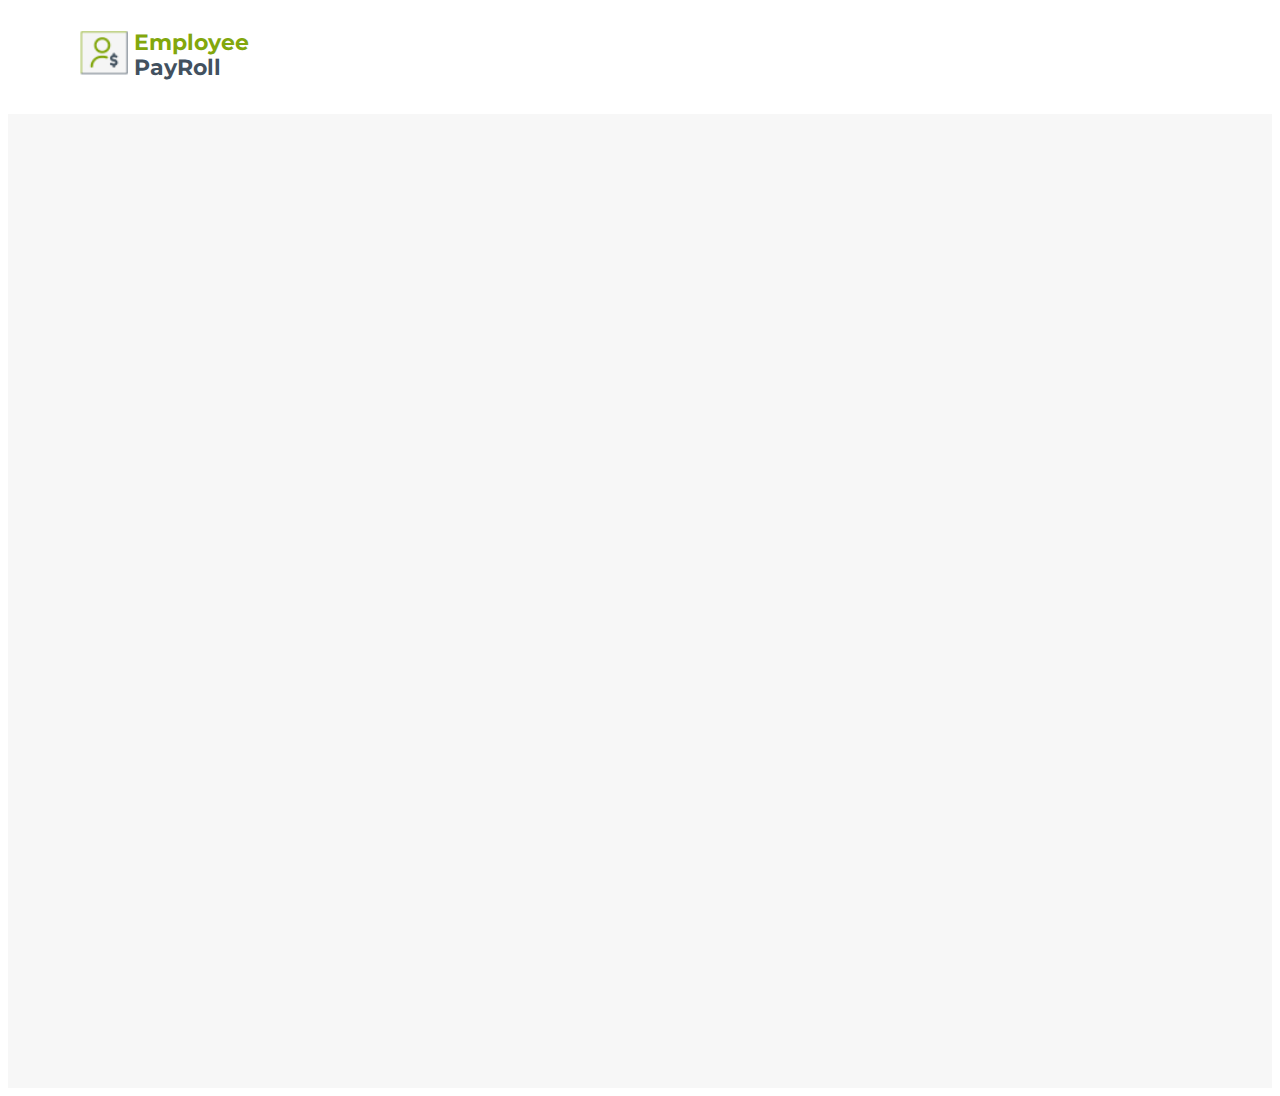
==== pages/dashboard.html @ dff5a62d "ADD:Employee Payroll form" ====
<!DOCTYPE html>
<html lang="en">
<head>
    <meta charset="UTF-8">
    <meta name="viewport" content="width=device-width, initial-scale=1.0">
    <title>Employee Dashboard</title>
    <link rel="stylesheet" href="../dashboard.css">
    <link rel="icon" href="../assets/logo.png">
    <link href='https://fonts.googleapis.com/css?family=Montserrat' rel='stylesheet'>
    <link href='https://fonts.googleapis.com/css?family=Roboto' rel='stylesheet'>


</head>
<body>
    <div class="dashboard-view">
        <div class="dashboard-header-view">
            <div class="image-adjust">
                <img src="../assets/logo.png" alt="Image not loaded" style="width: 50px;  height: 48px;">
                <div class="employee-payroll">
            
                  <div class="employee-payroll-top"><label for="Employee">Employee</label></div>      
                    <div class="employee-payroll-bottom"><label for="Employee">PayRoll</label>   </div>    
       
                     </div>
            </div>
        </div>
    </div>
</body>
</html>
---- dashboard.css ----
.dashboard-view {
  display: flex;
  width: 100%;
  height: 1080px;
  background: #f7f7f7 0% 0% no-repeat padding-box;
  opacity: 1;
}

.dashboard-header-view{
    display: flex;
    width: 100%;
    height: 106px;
    /* margin-left: 5.62%; */
    background: #FFFFFF 0% 0% no-repeat padding-box;
    opacity: 1; 
}

.image-adjust{
    display: flex;
    margin-left: 5.6%;
    margin-top: 1.76%;
}

.employee-payroll-cnt{
    display: flex;
    flex-direction: column; 
    text-align: left;
}

.employee-payroll-top{
    width: 6.6%;
    padding: auto;
    margin-left: 5px;margin-top: 0px;
    text-align: left;
    font: normal normal bold 22px/25px Montserrat;
    letter-spacing: 0px;
    color: #82A70C;
    text-transform: capitalize;
}

.employee-payroll-bottom{
    width: 6.6%;
    padding: auto;  
    margin-left: 5px;
    text-align: left;
    font: normal normal bold 22px/25px Montserrat;
    letter-spacing: 0px;
    color: #42515F;
    text-transform: capitalize;
}
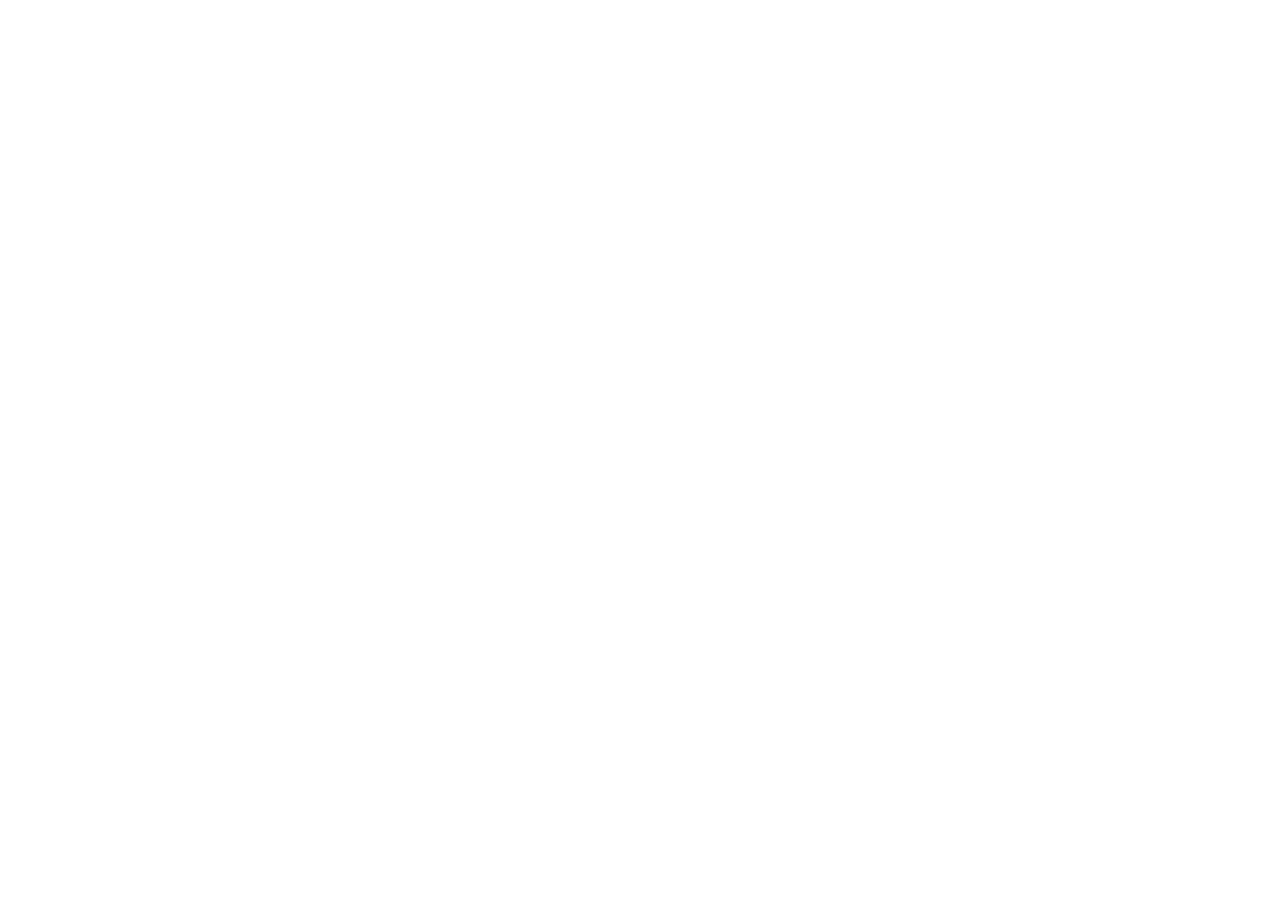
==== commit a2209d84: "ADD:Employee Payroll form" ====
--- a/pages/dashboard.html
+++ b/pages/dashboard.html
@@ -1,4 +1,4 @@
-<!DOCTYPE html>
+<!-- <!DOCTYPE html>
 <html lang="en">
 <head>
     <meta charset="UTF-8">
@@ -26,4 +26,4 @@
         </div>
     </div>
 </body>
-</html>+</html> -->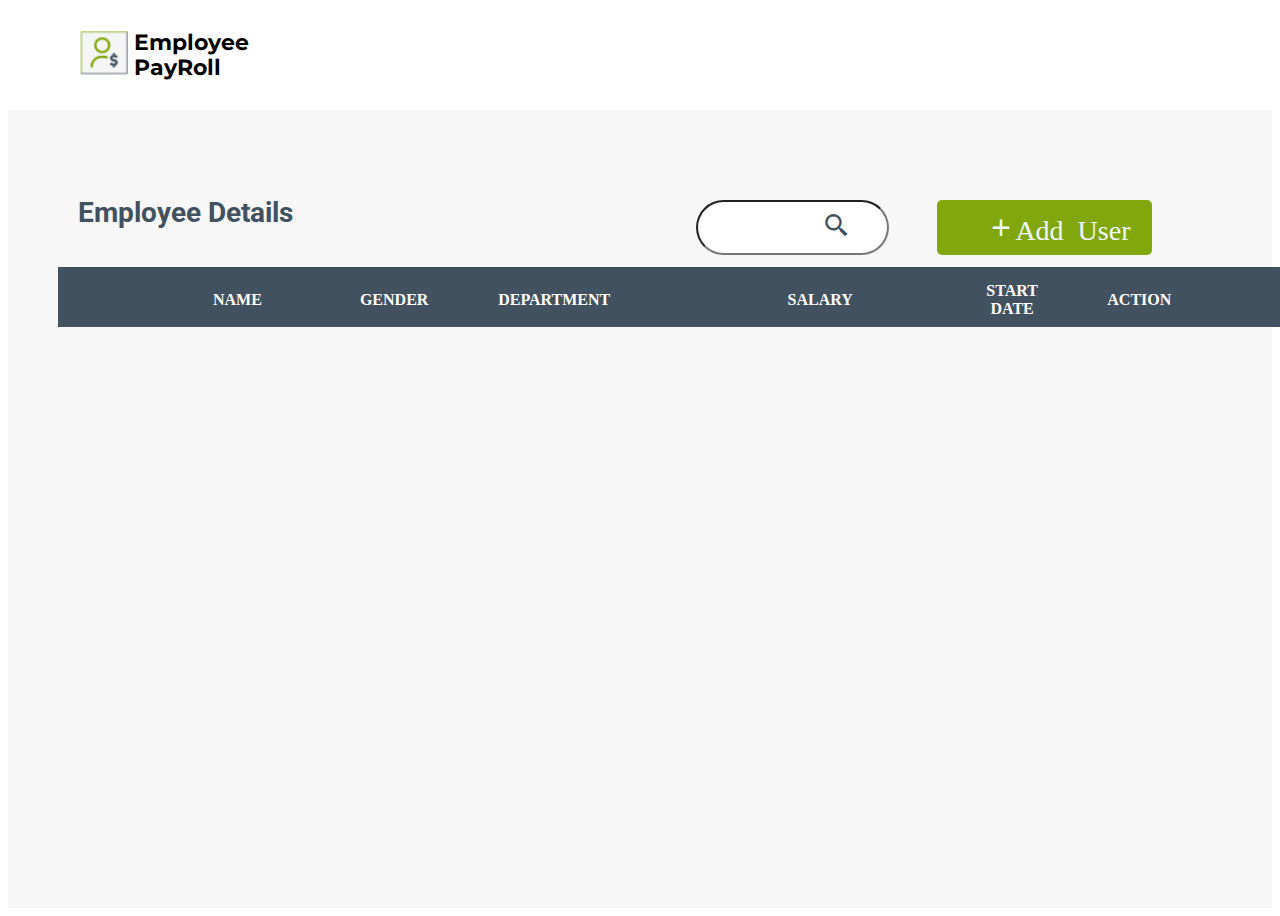
==== commit 9a892226: "MODIFIED DASHBOARD: Display employee details and Delete perticuler employee data and modify the empl" ====
--- a/pages/dashboard.html
+++ b/pages/dashboard.html
@@ -1,4 +1,4 @@
-<!-- <!DOCTYPE html>
+<!DOCTYPE html>
 <html lang="en">
 <head>
     <meta charset="UTF-8">
@@ -8,6 +8,8 @@
     <link rel="icon" href="../assets/logo.png">
     <link href='https://fonts.googleapis.com/css?family=Montserrat' rel='stylesheet'>
     <link href='https://fonts.googleapis.com/css?family=Roboto' rel='stylesheet'>
+    <link href='https://unpkg.com/boxicons@2.1.4/css/boxicons.min.css' rel='stylesheet'>
+    
 
 
 </head>
@@ -22,8 +24,62 @@
                     <div class="employee-payroll-bottom"><label for="Employee">PayRoll</label>   </div>    
        
                      </div>
+            </div></div>
+            <div class="dashboard-body-view">
+
+                <div class="emp-details" id="empDe">Employee Details
+                <div class="dashboard-search-cnt">
+                    <input type="search" id="searchInput" class="dashboard-search-cnt" \>
+                    <i class='bx bx-search-alt-2'></i>
+                </div>
+                <div class="add-user">
+                    <div class="plus" id="addUserBtn">
+                        <i class='bx bx-plus' style="display: flex; color: aliceblue;">Add User</i>
+                    </div>
+                </div>
             </div>
+        
+                        <table>
+                        <thead>
+                            <tr>
+                               
+                                    <th></th>
+                                    <th>NAME</th>
+                              
+                                    <th>GENDER</th>
+                                
+                                    <th>DEPARTMENT</th>
+                              
+                                    <th>SALARY</th>
+                               
+                                    <th>START DATE</th>
+                              
+                                    <th>ACTION</th>
+                               
+                            </tr>
+                        </thead>
+
+                  
+                        <tbody id="tableBody">
+                            
+                        </tbody>
+
+                    </div>
+                    
+                </table>
+           
+        </div>
+        
+        <div class="display-details-body">
+        
+        </div>
+        </div>
+       
         </div>
     </div>
+    <script src="../js/EmpDashboard.js"></script>
+<script src="../js/EmployeeDetails.js"></script>
+
+    
 </body>
-</html> -->+</html>--- a/dashboard.css
+++ b/dashboard.css
@@ -1,51 +1,280 @@
+
+
 .dashboard-view {
   display: flex;
-  width: 100%;
-  height: 1080px;
-  background: #f7f7f7 0% 0% no-repeat padding-box;
-  opacity: 1;
-}
-
-.dashboard-header-view{
-    display: flex;
-    width: 100%;
-    height: 106px;
-    /* margin-left: 5.62%; */
-    background: #FFFFFF 0% 0% no-repeat padding-box;
-    opacity: 1; 
-}
-
-.image-adjust{
-    display: flex;
-    margin-left: 5.6%;
-    margin-top: 1.76%;
-}
-
-.employee-payroll-cnt{
-    display: flex;
-    flex-direction: column; 
-    text-align: left;
-}
-
-.employee-payroll-top{
-    width: 6.6%;
-    padding: auto;
-    margin-left: 5px;margin-top: 0px;
-    text-align: left;
-    font: normal normal bold 22px/25px Montserrat;
+  flex-direction: column;
+  width: 100%;
+  height: 100vh;
+  background: #f7f7f7;
+  opacity: 1;
+}
+
+.dashboard-header-view {
+  display: flex;
+  width: 100%;
+  height: 106px;
+  background: #ffffff;
+  opacity: 1;
+}
+
+.dashboard-body-view {
+  display: flex;
+  flex-direction: column;
+  width: 100%;
+  margin-top: 10px;
+  margin-left: 20px;
+  height: calc(100vh - 106px);
+}
+
+.image-adjust {
+  display: flex;
+  margin-left: 5.6%;
+  margin-top: 1.76%;
+}
+
+.employee-payroll-cnt {
+  display: flex;
+  flex-direction: column;
+  text-align: left;
+}
+
+.employee-payroll-top,
+.employee-payroll-bottom {
+  width: 6.6%;
+  margin-left: 5px;
+  text-align: left;
+  font: normal normal bold 22px/25px Montserrat;
+  letter-spacing: 0px;
+  text-transform: capitalize;
+}
+
+.emp-details {
+  display: flex;
+  flex-direction: row !important;
+  width: 85%;
+  height: 37px;
+  margin-top: 80px;
+  margin-left: 50px;
+  text-align: left;
+  font: normal normal bold 28px/25px Roboto;
+  letter-spacing: 0px;
+  color: #42515f;
+  opacity: 1;
+}
+
+.dashboard-search-cnt {
+ display: flex;
+  height: 55px;
+  width: 200px;
+  margin-left: auto;
+  margin-right: 20px;
+  position: relative;
+  border-radius: 30px;
+  padding-left: 10px;
+}
+
+.dashboard-search-cnt i{
+  position: absolute;
+  right: 45px;
+  top: 12px;
+}
+.add-user {
+  display: flex;
+  margin-left: 21px;
+  align-items: center;
+  width: 215px;
+  height: 55px;
+  background: #82A70C;
+  border-radius: 5px;
+  opacity: 1;
+}
+
+.plus {
+  display: flex;
+  width: 100%;
+  margin-right: 5px;
+  margin-left: 50px;
+}
+
+.display-details-body {
+  display: flex;
+  flex-direction: column;
+  width: 100%;
+  margin-top: 20px;
+  overflow-y: auto;
+}
+
+table {
+  width:100%;
+  height: 50px;
+  margin-left: 30px;
+  margin-top: 30px;
+  border-collapse: collapse;
+ }
+
+
+thead {
+  background-color: #42515f;
+  height: 40px;
+  color: white;
+}
+
+.emp-details-cnt{
+  display: flex;
+  width: 100%;
+}
+
+.displayhead{
+  display: flex;
+  width: 200%;
+  align-items: center;
+
+  
+}
+
+.tableBody{
+  display: flex;
+  margin-left: 20px;
+}
+
+ .headName{
+  display: flex;
+  width: 200%;
+  padding: auto;
+  margin-left: 30px;
+
+  }
+
+  .tableContainer{
+    display: flex;
+    width: 100%;
+  }
+
+   tr{
+    display: flex;
+    width: 100%;
+    padding-left: 2px;
+    gap: 50px;
+    align-items: center;
+    background-color:  #FFFFFF 0% 0% no-repeat padding-box;;
+    margin-top: 5px;
+  }
+
+  th{
+    display: flex;
+    width: 50%;
+    /* margin-left: 10px; */
+    
+ } 
+
+  table{
+    width: 100%;
+    border-collapse: collapse;
+    /* justify-content: space-between; */
+}
+
+thead tr{
+    display: flex;
+    background-color: #42515F;
+    width: 100%;
+    height: 55px;
+    /* font: normal normal medium 18px/24px Roboto; */
     letter-spacing: 0px;
-    color: #82A70C;
-    text-transform: capitalize;
-}
-
-.employee-payroll-bottom{
-    width: 6.6%;
-    padding: auto;  
-    margin-left: 5px;
-    text-align: left;
-    font: normal normal bold 22px/25px Montserrat;
-    letter-spacing: 0px;
-    color: #42515F;
-    text-transform: capitalize;
-}
-
+    color: #FFFFFF;
+    text-transform: uppercase;
+    opacity: 1;
+}
+
+tbody tr{
+  height: 50px;
+  /* padding: auto; */
+  gap: 50px;
+  background: #FFFFFF 0% 0% no-repeat padding-box;
+  border: 0.5px solid #E3E3E3;
+  opacity: 1;
+}
+
+tbody td {
+  display: flex;
+
+  align-items: center;
+}
+thead tr th:nth-child(1) {
+  width: 0%;
+  margin-left: 100px;
+}
+
+thead tr th:nth-child(2) {
+  width: 22%;
+}
+
+thead tr th:nth-child(3) {
+  width: 20%;
+}
+
+thead tr th:nth-child(4) {
+  width: 55%;
+}
+
+thead tr th:nth-child(5) {
+  width: 30%;
+}
+
+thead tr th:nth-child(6) {
+  width: 20%;
+}
+
+
+/* Apply different widths to specific td elements */
+tbody td:nth-child(1) {
+  width: 0%;
+  margin-left: 100px;
+}
+
+tbody td:nth-child(2) {
+  width: 9.5%;
+}
+
+tbody td:nth-child(3) {
+  width: 5%;
+}
+tbody td:nth-child(4) {
+  width: 18%;
+}
+tbody td:nth-child(5) {
+  width: 10%;
+}
+tbody td:nth-child(6) {
+  width: 8%;
+}
+
+
+.actionsdiv{
+    display: flex;
+    width: 40%;gap: 10px;
+    height: 20px;
+    justify-content: space-between;
+}
+
+.depttable{
+    display: flex;
+    width: 55%;
+    justify-content: space-between;
+}
+
+.depttable div{
+    background-color: #E9FEA5;
+    height: 30px;
+    display: flex;
+    justify-content: center;
+    align-items: center;
+    padding: 10px;
+    border-radius: 30px;
+}
+
+tr td img{
+    width: 25px;
+    height: 25px;
+    margin: 20%;
+}
+
